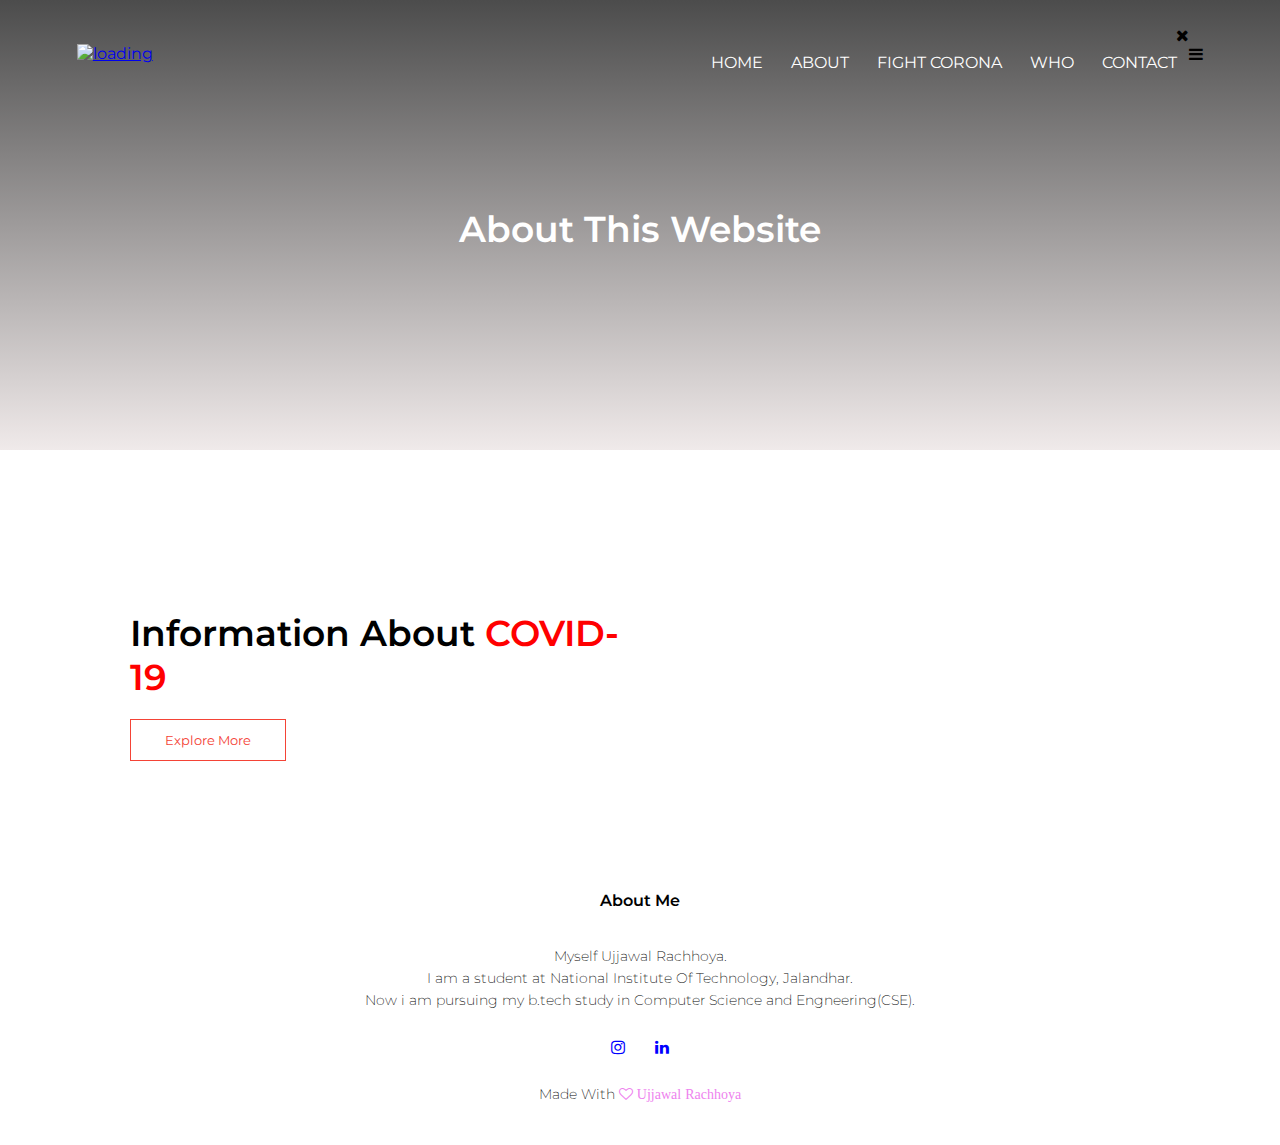
==== about.html @ 0661f2a8 "Add files via upload" ====
<!DOCTYPE html>
<html lang="en">
<head>
    <meta charset="UTF-8">
    <meta http-equiv="X-UA-Compatible" content="IE=edge">
    <meta name="viewport" content="width=device-width, initial-scale=1.0">
    <link rel="stylesheet" href="style.css">
    <link rel="stylesheet" href="https://stackpath.bootstrapcdn.com/font-awesome/4.7.0/css/font-awesome.min.css">
    <title>covid-19</title>
</head>
<body>
<section class="sub-header">
    <nav><a href="https://www.nitj.ac.in/"> <img src="https://upload.wikimedia.org/wikipedia/en/9/96/Logo_of_NIT_Jalandhar.png" alt="loading"></a>
        <div class="nav-links" id="navLinks">
            <i class="fa fa-times" onclick="hideMenu()" style="color: black"></i>
            <!-- <i class="far fa-times" ></i> -->
            <ul>
            
                <li><a href="index.html">HOME</a></li>
                <li><a href="about.html">ABOUT</a></li>
                <li><a href="corona.html">FIGHT CORONA</a></li>
                <li><a href="who.html">WHO</a></li>
                <li><a href="contact.html">CONTACT</a></li>
            </ul>
        </div>
        <i class="fa fa-bars" onclick="showMenu()" style="color:rgb(0, 0, 0);"></i>
        <!-- <i class="fas fa-bars" onclick="showMenu()" style="color:white;"></i> -->
    </nav>

    <h1>About This Website</h1>
    
    
</section>
<!-- about us content -->
<section class="about-us">
    <div class="row">
        <div class="about-col">
            <h1>Information About <span style="color:red;">COVID-19</span></h1>
            <p> </p>
            <a href="" class="hero-btn red-btn">Explore More</a>
        </div>
        <div class="about-col">
            <img src="https://thelogicalindian.com/h-upload/2020/05/15/173132-merge-web.jpg" alt="">

        </div>
    </div>
</section>
<!-- end about us content -->


<!-- Footer -->
<section class="footer">
    <h4>About Me</h4>
    <p>Myself Ujjawal Rachhoya. <br> I am a student at National Institute Of Technology, Jalandhar. <br> Now i am pursuing my b.tech study in Computer Science and Engneering(CSE).</p>
    <div class="icons">
        <a href="https://www.instagram.com/noob_tuber100/" class="fa fa-instagram"></a>
        <!-- <i class="fa fa-youtube"></i> -->
        <a href="https://www.linkedin.com/in/ujjawal-rachhoya-054297211/" class="fa fa-linkedin"></a>
    </div>
    <p>Made With <i class="fa fa-heart-o"> Ujjawal Rachhoya</i></p>

</section>
<!-- end footer -->

    <!-- JavaScript for toggle menu -->
<script>
    var navLinks =  document.getElementById("navLinks");
    function showMenu(){
        navLinks.style.right = "0";
    }
    function hideMenu(){
        navLinks.style.right = "-200px";
    }
</script>
</body>
</html>
---- style.css ----
@import url('https://fonts.googleapis.com/css2?family=Montserrat:wght@500&display=swap');
@import url('https://fonts.googleapis.com/css2?family=Montserrat:wght@300;500&display=swap');
@import url('https://fonts.googleapis.com/css2?family=Lobster&display=swap');
@import url('https://fonts.googleapis.com/css2?family=Dancing+Script&family=Lobster&display=swap');
@import url('https://fonts.googleapis.com/css2?family=Dancing+Script&family=Lobster&family=Source+Code+Pro:wght@300&display=swap');
@import url('https://fonts.googleapis.com/css2?family=New+Tegomin&display=swap');
@import url('https://fonts.googleapis.com/css2?family=Nunito:wght@800&display=swap');


*{
    padding: 0;
    margin: 0;
    font-family: 'Montserrat', sans-serif;
   
}

.header{
    min-height: 100vh;
    width: 100%;
    background-image: linear-gradient(rgba(0, 0, 0, 0.7), rgba(224, 212, 212, 0.493)) , url('https://wallpapercave.com/wp/wp5837693.jpg');
    background-position: center;
    background-size: cover;
    position: relative;
}
nav{
    display: flex;
    padding: 2% 6%;
    justify-content: space-between;
    align-items: center;
}
nav img{
    width: 80px;
}
.nav-links{
    flex:1;
    text-align: right;
}
.nav-links ul li{
    list-style: none;
    display: inline-block;
    padding: 8px 12px;
    position: relative;
    text-decoration: none;

}
.nav-links ul li a{
    text-decoration: none;
    color: white;
    font-family: 'Montserrat', sans-serif;
}
.nav-links ul li::after{
    content: '';
    width: 0%;
    height: 2px;
    background: #4d1815;
    display: block;
    margin: auto;
}
.nav-links ul li:hover::after{
    width: 100%;
    transition: 0.5s;
}
.text-box{
    width: 90%;
    color: white;
    position: absolute;
    top: 50%;
    left: 50%;
    transform:translate(-50%, -50%);
    text-align: center;
}
.text-box h1{
    font-size: 62px;
}
.text-box p{
    margin: 10px 0 40px;
font-size: 14px;
color: white;
}
.hero-btn{
    display: inline-block;
    text-decoration: none;
    color: white;
    border: 1px solid white;
    padding: 12px 34px;
    font-size: 13px;
    background: transparent;
    position: relative;
    cursor: pointer;
}
.hero-btn:hover{
    border: 1px solid red;
    background: red;
    transition: 1s;
    color: black;
}
.nav.fa{
    display: none;
}
@media(max-width:700px){
    .text-box h1{
        font-size: 20px;
    }
    .nav-links ul li{
        display: block;
    }
    .nav-links{
        position: fixed;
        background: rgb(0, 0, 0);
        height: 100vh;
        width: 200px;
        top: 0;
        right: -200px;
        text-align: left;
        z-index: 2;
        transition: 1s;
        font-size: 15px;

    }

    nav.fa{
        display: block;
        color: white;
        margin: 10px;
        font-size: 22px;
        cursor: pointer;
    }
    .nav-links ul{
        padding: 30px;
    }
}

/* course */
.course{
    width: 80%;
    margin: auto;
    text-align: center;
    padding-top: 100px;
}
 h1{
     font-size: 36px;
     font-weight: 600;

 }
 p{
     color: black;
     font-size: 14px;
     font-weight: 220;
     line-height: 22px;
     padding: 10px;
 }
 .row{
     margin-top: 5%;
     display: flex;
     justify-content: space-between;
 }
.course-col{
    flex-basis: 31%;
    background: #fff3f3;
    border-radius: 10px;
    margin-bottom: 5%;
    padding: 20px 12px;
    box-sizing: border-box;
}
.course-col a{
    color: blue;
  text-decoration: none;
}
.course-col a:hover{
    color: black;
    
}
h3{
    text-align: center;
    font-weight: 600;
    margin: 10px 0;
}
.course-col:hover{
    box-shadow: 0 0 20px 0px rgba(0, 0, 0, 0.2);
    transition: .7s;
}
@media(max-width:700px){
    .row{
        flex-direction: column;
    }
}
/* campus */
.campus{
    width: 80%;
    margin: auto;
    text-align: center;
    padding-top: 50px;
}
.campus-col{
    flex-basis: 32%;
    border-radius: 10px;
    margin-bottom: 30px;
    position: relative;
    overflow: hidden;
}
.campus-col img{
    width: 100%;
    height: 100%;
    display: block;
}
 img:hover{
    transform: scale(1.02);
    transition: 1s;
}
.layer{
    padding-top: 30px;
    background: transparent;
    width: 100%;
    height: 100%;
    position: absolute;
    top: 0;
    left: 0;
    transition: 1s;
}
.layer:hover{
    background: rgba(27, 27, 27, 0.7);   
}

.layer h3{
    width: 100%;
    font-weight: 500;
    color: #fff;
    font-size: 26px;
    bottom: 0;
    left: 50%;
    transform: translate(-50%);
    position: absolute;
    opacity: 0;
    transition: 2s;
    text-decoration: none;
}
.layer:hover h3{
    bottom: 90%;
    opacity: 1;
}

.layer a{
    width: 100%;
    font-weight: 500;
    color: #fff;
    font-size: 18px;
    bottom: 0;
    left: 50%;
    transform: translate(-50%);
    position: absolute;
    opacity: 0;
    transition: 2s;
    text-decoration: none;
    
}
.layer:hover a{
    bottom: 30%;
    opacity: 1;
}
.layer p{
    width: 100%;
    font-weight: 500;
    color: #fff;
    font-size: 18px;
    bottom: 0;
    left: 50%;
    transform: translate(-50%);
    position: absolute;
    opacity: 0;
    transition: 2s;
    text-decoration: none;
}
.layer:hover p{
    bottom: 35%;
    opacity: 1;
}

@media(max-width: 720px){  
    .campus .campus-col .layer p{
        font-size: 10px;
    }
}
    

/* end campus */
/* facilities */
.facilities{
    width: 80%;
    margin: auto;
    text-align: center;
    padding-top: 100px;
}
.facilities-col{
    flex-basis: 31%;
    border-radius: 10px;
    margin-bottom: 5%;
    text-align: lefft;

}
.facilities-col img{
    width: 100%;
    height:70%;
    display: block;
    border-radius: 10px;
}
.facilities-col p{
    text-align: left;

    padding: 0;
}
.facilities-col  h3{
    margin-top: 16px;
    margin-bottom: 15px;
    text-align: left;
}

/* end facilities */
/* testimonilas */
.testimonials{
    width: 80%;
    margin: auto;
    padding-top: 100px;
    text-align: center;
}
.testimonial-col{
    flex-basis: 100%;
    border-radius: 10px;
    margin-bottom: 5%;
    text-align: center;
    background: #fff3f3;
    padding: 25px;
    cursor: pointer;
    display: flex;
}
.testimonial-col img{
    height: 200px;
    margin-left: 12px;
    margin-right: 89px;
    border-radius: 34%;
}
.testimonial-col p{
    padding: 0;
    text-align:center;

}
.testimonial-col h3{
    margin-top: 15px;
    text-align:left;
}
.testimonial-col .fa{
    color: blue;
}

@media(max-width : 700px){
    .testimonial-col img{
        height: 100px;
        margin-left: 5px;
        margin-right: 15px;
    }
}
/* end testimonial */

/* call to action */
.cta{
    
    margin: 100px auto;
    width: 80%;
    background-image: linear-gradient(rgba(0, 0, 0, 0.7), rgba(0, 0, 0, 0.493)) , url('https://pmnrf.gov.in/assets/uploads/home_banners/pmnrf_en_header2_20190416094006.jpg');
    background-position: center;
    background-size: cover;
    border-radius: 10px;
    text-align: center;
    padding: 100px 0;
    color: white;
    
}

.cta h1{
    color: rgb(255, 255, 255);
    margin-bottom: 40px;
    padding: 0;

}
@media(max-width: 700px){
    .cta h1{
        font-size: 24px;
    }
}
/* end call to action */

/* footer */
.footer{
    width: 100%;
    text-align: center;
    padding: 30px 0;

}
.footer h4{
    margin-bottom: 25px;
    margin-top: 20px;
    font-weight: 600;

}

.icons .fa{
    color: blue;
    margin: 0 13px;
    cursor: pointer;
    padding: 18px 0;
    text-decoration: none;
}

.fa-heart-o{
    color: violet;
}
/* end footer */

/* about us page */
.sub-header{
    height: 50vh;
    width: 100%;
    background-image: linear-gradient(rgba(0, 0, 0, 0.7), rgba(224, 212, 212, 0.493)) , url('https://www.sakraworldhospital.com/assets-newpage/images/sars-cov-2-covid-19-corano.png');
    background-position: center;
    background-size: cover;
    text-align:center;
    color: #fff;
}

.sub-header h1{
    margin-top: 100px;
}
.about-us{
    width: 80%;
    margin: auto;
    padding-top: 80px;
    padding-bottom: 50px;
}

.about-col{
    flex-basis: 48%;
    padding: 30px 2px;
}
.about-col img{
    width: 100%;
}
.about-col h1{
    padding-top: 0;

}
.about-col p{
    padding-top: 15px 0 25px;
}
.red-btn{
    border: 1px solid #f44336;
    background: transparent;
    color: #f44336;
}

/* end about us */
/* blog-content */
.blog-content{
    width: 80%;
    margin: auto;
    padding: 60px 0;
}

.blog-left{
    flex-basis: 65%;
}
.blog-left img{
    width: 100%;
}
.blog-left h2{
    color: #222;
    font-weight: 600;
    margin: 30px 0;
}
.blog-left p{
    color: #999;
    padding: 0;
}
.blog-right {
    flex-basis: 32%;
}

.blog-right h3{
    background: #f44336;
    color: #fff;
    padding: 7px 0;
    font-size: 16px;
}
.blog-right div{
    display: flex;
    align-items: center;
    justify-content: space-between;
    color: #555;
    padding: 8px;
    box-sizing: border-box;
}
.comment-box{
    border: 1px solid #ccc;
    margin: 50px 0;
    padding: 10px 20px;
}
.comment-box h3{
    text-align:left;
}
.comment-form input, .comment-form textarea{
    width: 100%;
    padding: 10px;
    margin: 15px 0;
    box-sizing: border-box;
    border: none;
    outline: none;
    background: #f0f0f0;
}
.comment-form button{
    margin: 10px 0;
}

@media(max-width : 700px){
    .sub-header{
        font-size: 24px;
    }
}

/* end blog-content */

/* contact us  */
.location{
    width: 80%;
    margin: auto;
    padding: 80px 0;
}
.location iframe{
    width: 100%;
}
.contact-us{
    width: 80%;
    margin: auto;

}

.contact-col{
    flex-basis: 48%;
    margin-bottom: 30px;
}
.contact-col div{
    display: flex;
    align-items: center;
    margin-bottom: 40px;
}

.contact-col div .fa{
    font-size: 28px;
    color: #f44336;
    margin: 10px;
    margin-right: 13px;
}
.contact-col div p{
    padding: 0;
}
.contact-col div h5{
    font-size: 20px;
    margin-bottom: 5px;
    color: #555;
    font-weight: 400;
}
.contact-col input, .contact-col textarea{
    width: 100%;
    padding: 15px;
    margin-bottom: 17px;
    outline: none;
    border: 1px solid red;

}
/* end contact us */
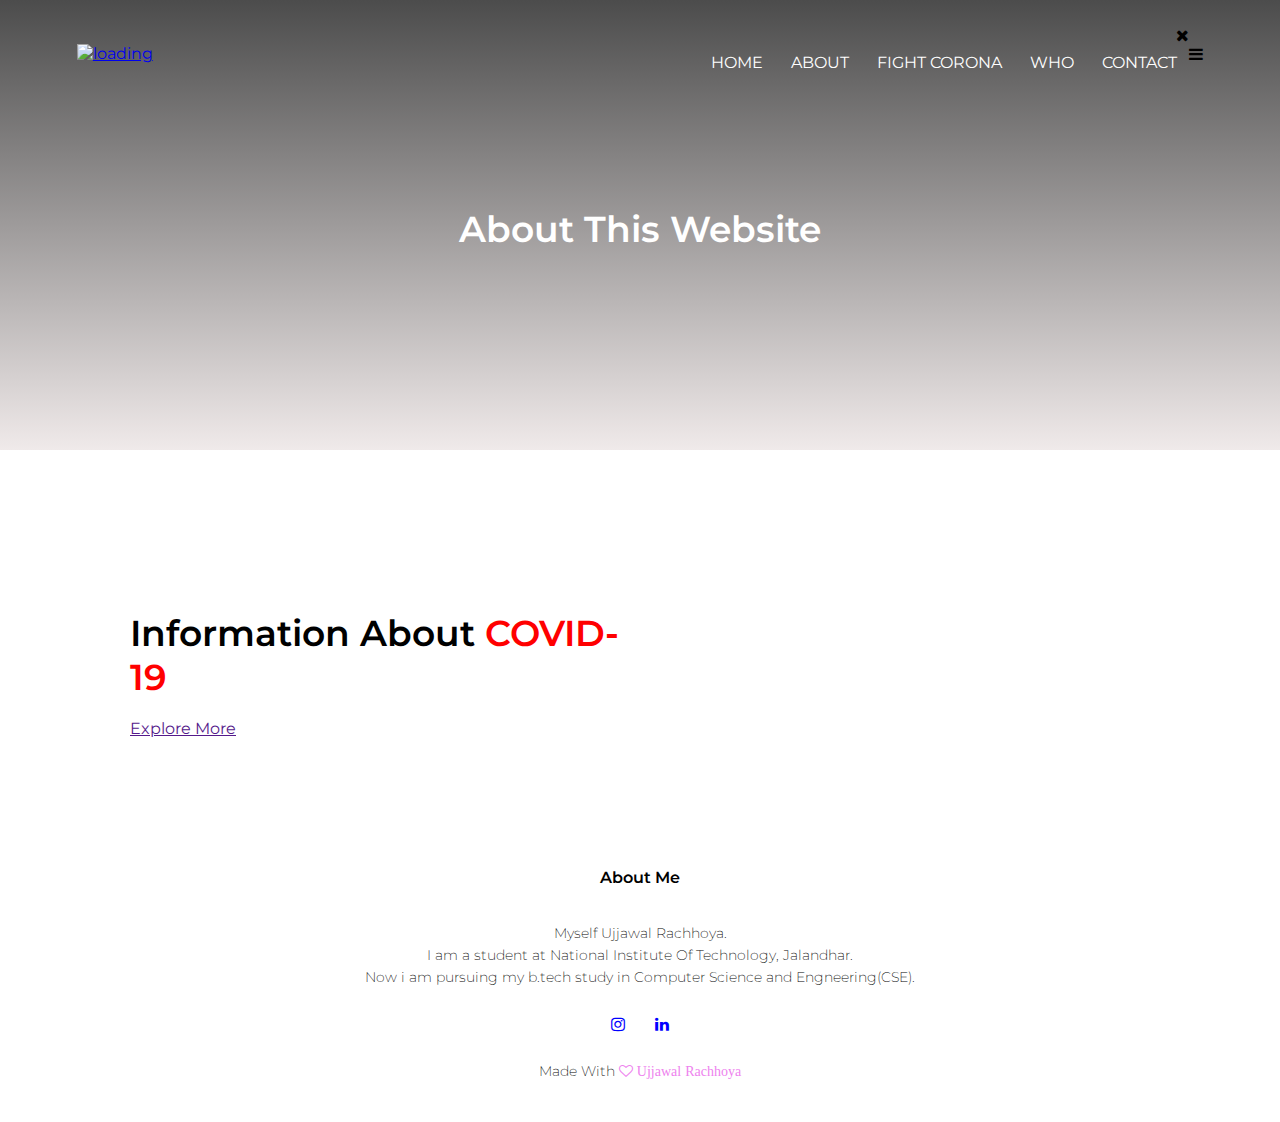
==== commit c530e775: "Update about.html" ====
--- a/about.html
+++ b/about.html
@@ -37,7 +37,7 @@
         <div class="about-col">
             <h1>Information About <span style="color:red;">COVID-19</span></h1>
             <p> </p>
-            <a href="" class="hero-btn red-btn">Explore More</a>
+            <a href="" class="https://www.who.int/news-room/fact-sheets">Explore More</a>
         </div>
         <div class="about-col">
             <img src="https://thelogicalindian.com/h-upload/2020/05/15/173132-merge-web.jpg" alt="">
@@ -73,4 +73,4 @@
     }
 </script>
 </body>
-</html>+</html>
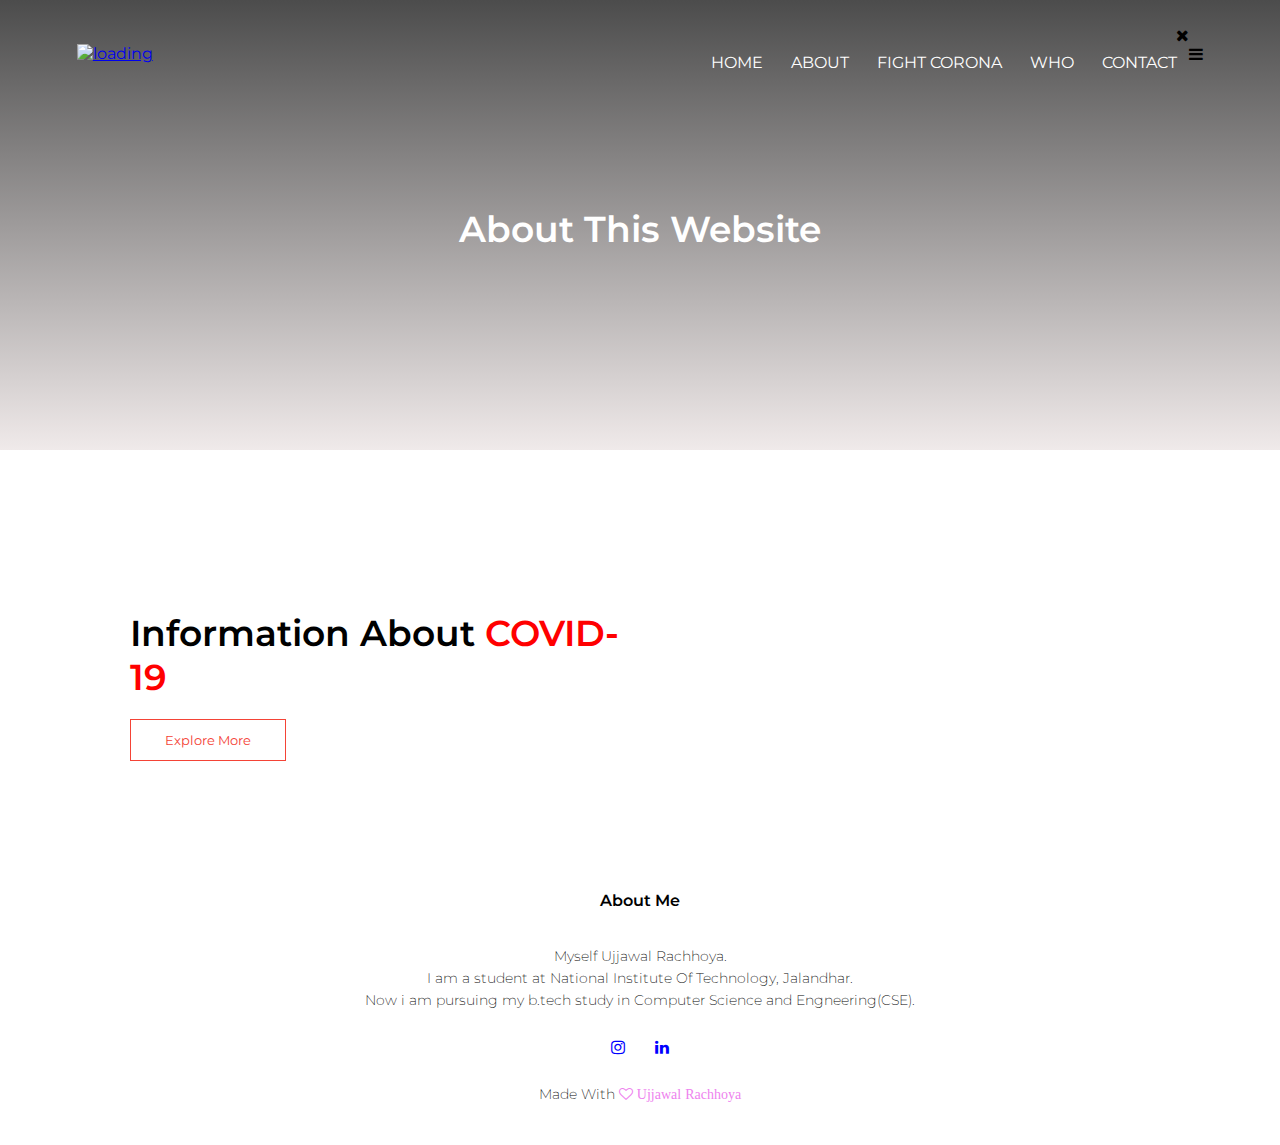
==== commit 1749809e: "Update about.html" ====
--- a/about.html
+++ b/about.html
@@ -37,7 +37,7 @@
         <div class="about-col">
             <h1>Information About <span style="color:red;">COVID-19</span></h1>
             <p> </p>
-            <a href="" class="https://www.who.int/news-room/fact-sheets">Explore More</a>
+            <a href="https://www.who.int/news-room/fact-sheets" class="hero-btn red-btn">Explore More</a>
         </div>
         <div class="about-col">
             <img src="https://thelogicalindian.com/h-upload/2020/05/15/173132-merge-web.jpg" alt="">
